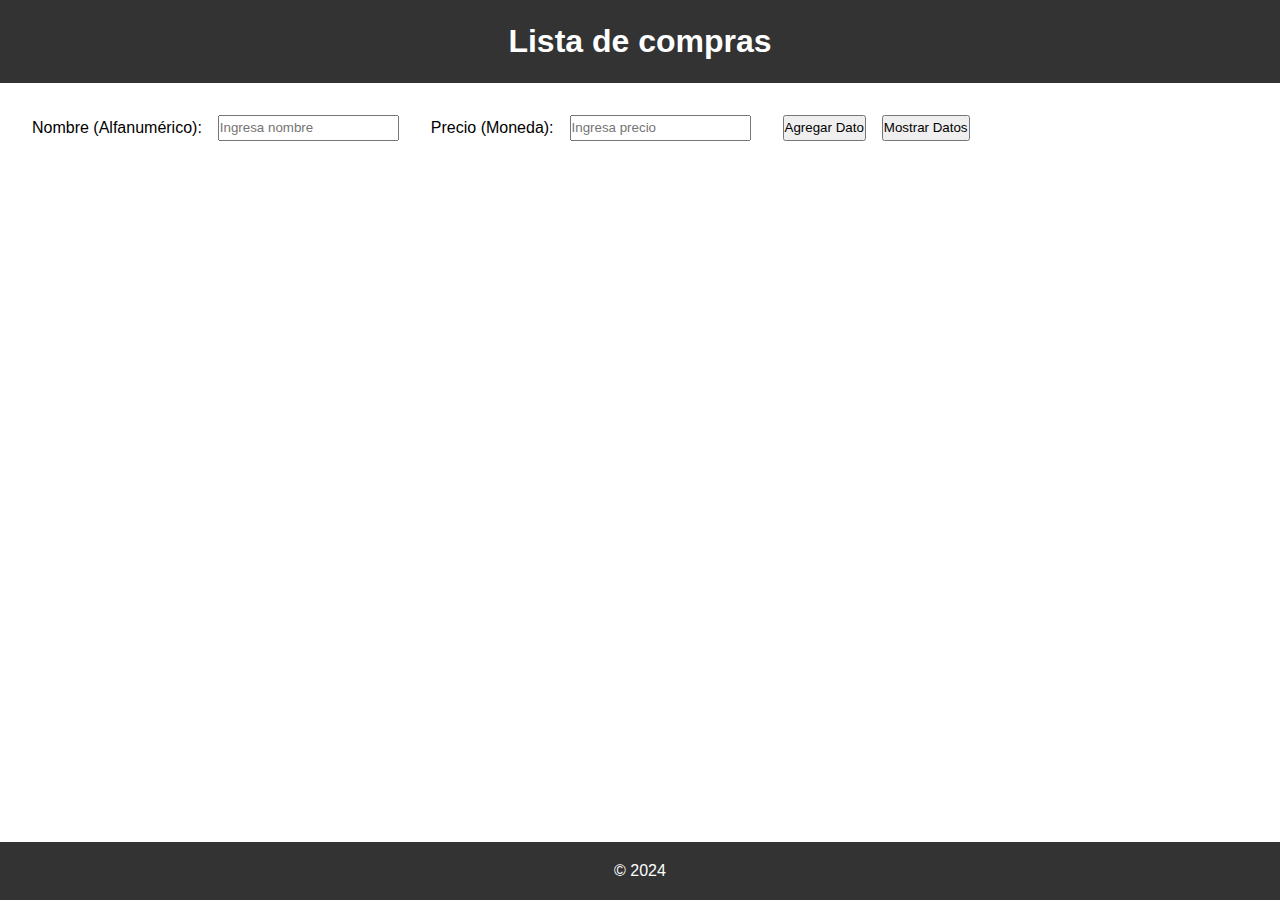
==== ListaCompras.html @ f26332f3 "Add files via upload" ====
<!DOCTYPE html>
<html lang="en">
<head>
    <meta charset="UTF-8">
    <meta name="viewport" content="width=device-width, initial-scale=1.0">
    <title>Lista de compras</title>
    <link rel="stylesheet" href="styles.css">
</head>
<body>
    <header>
        <h1>Lista de compras</h1>
    </header>
    <main>  
        <section class="gallery">
			<!-- Campos de entrada para agregar al arreglo JSON -->
			<label for="inputNombre">Nombre (Alfanumérico):</label>
			<input type="text" id="inputNombre" placeholder="Ingresa nombre">
			<br/>
			<label for="inputPrecio">Precio (Moneda):</label>
			<input type="text" id="inputPrecio" placeholder="Ingresa precio"> 
			<br/>
			<button id="agregarDato">Agregar Dato</button>
			<button id="mostrarDatos">Mostrar Datos</button>
			<!-- Aquí se agregarán los datos del JSON -->
			<ul id="lista"></ul>
			<br/>
			<ul id="total"></ul>
		</section>
    </main>
    <footer>
        <p>&copy; 2024</p>
    </footer>

    <script>
	document.addEventListener('DOMContentLoaded', function() {
		const images = document.querySelectorAll('.gallery img');
		images.forEach(img => {
			img.addEventListener('click', () => {
				alert('You clicked on ' + img.alt);
			});
		});
	});
	</script>
	
</body>
</html>
---- styles.css ----
* {
    box-sizing: border-box;
    margin: 0;
    padding: 0;
}

body {
    font-family: Arial, sans-serif;
    line-height: 1.6;
}

header {
    background: #333;
    color: #fff;
    padding: 1rem 0;
    text-align: center;
}

main {
    padding: 2rem;
}

.gallery {
    display: flex;
    flex-wrap: wrap;
    gap: 1rem;
}

.gallery img {
    width: 100%;
    max-width: 300px;
    height: auto;
}

footer {
    background: #333;
    color: #fff;
    padding: 1rem 0;
    text-align: center;
    position: fixed;
    width: 100%;
    bottom: 0;
}

@media (max-width: 768px) {
    .gallery {
        flex-direction: column;
        align-items: center;
    }
}
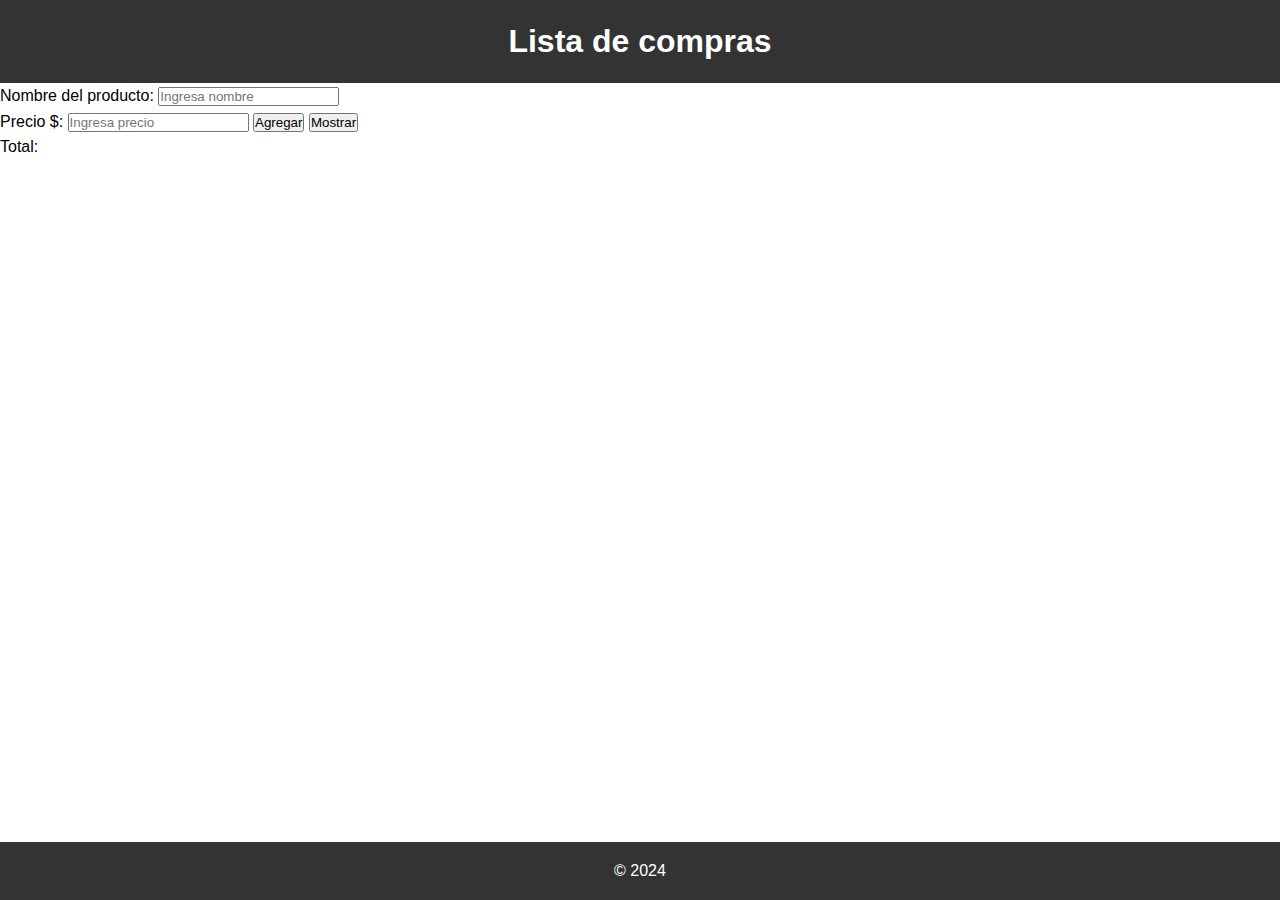
==== commit e06cf6de: "Update ListaCompras.html" ====
--- a/ListaCompras.html
+++ b/ListaCompras.html
@@ -10,37 +10,29 @@
     <header>
         <h1>Lista de compras</h1>
     </header>
-    <main>  
-        <section class="gallery">
-			<!-- Campos de entrada para agregar al arreglo JSON -->
-			<label for="inputNombre">Nombre (Alfanumérico):</label>
-			<input type="text" id="inputNombre" placeholder="Ingresa nombre">
-			<br/>
-			<label for="inputPrecio">Precio (Moneda):</label>
-			<input type="text" id="inputPrecio" placeholder="Ingresa precio"> 
-			<br/>
-			<button id="agregarDato">Agregar Dato</button>
-			<button id="mostrarDatos">Mostrar Datos</button>
-			<!-- Aquí se agregarán los datos del JSON -->
-			<ul id="lista"></ul>
-			<br/>
-			<ul id="total"></ul>
-		</section>
+	<div>
+		<!-- Campos de entrada para agregar al arreglo JSON --> 
+		<label for="inputNombre">Nombre del producto:</label>
+		<input type="text" id="inputNombre" placeholder="Ingresa nombre">
+		 
+		<br/>
+		<label for="inputPrecio">Precio $:</label>
+		<input type="text" id="inputPrecio" placeholder="Ingresa precio"> 
+		 
+		<button id="agregarDato">Agregar</button>
+		<button id="mostrarDatos">Mostrar</button> 
+		<div>Total:</div>
+		<ul id="total"></ul> 
+		<!-- Aquí se agregarán los datos del JSON -->
+	</div>
+    <main>     
+		<ul id="lista"></ul> 
+		<br/>
     </main>
     <footer>
         <p>&copy; 2024</p>
     </footer>
 
-    <script>
-	document.addEventListener('DOMContentLoaded', function() {
-		const images = document.querySelectorAll('.gallery img');
-		images.forEach(img => {
-			img.addEventListener('click', () => {
-				alert('You clicked on ' + img.alt);
-			});
-		});
-	});
-	</script>
-	
+    <script src="scripts.js"></script>
 </body>
 </html>
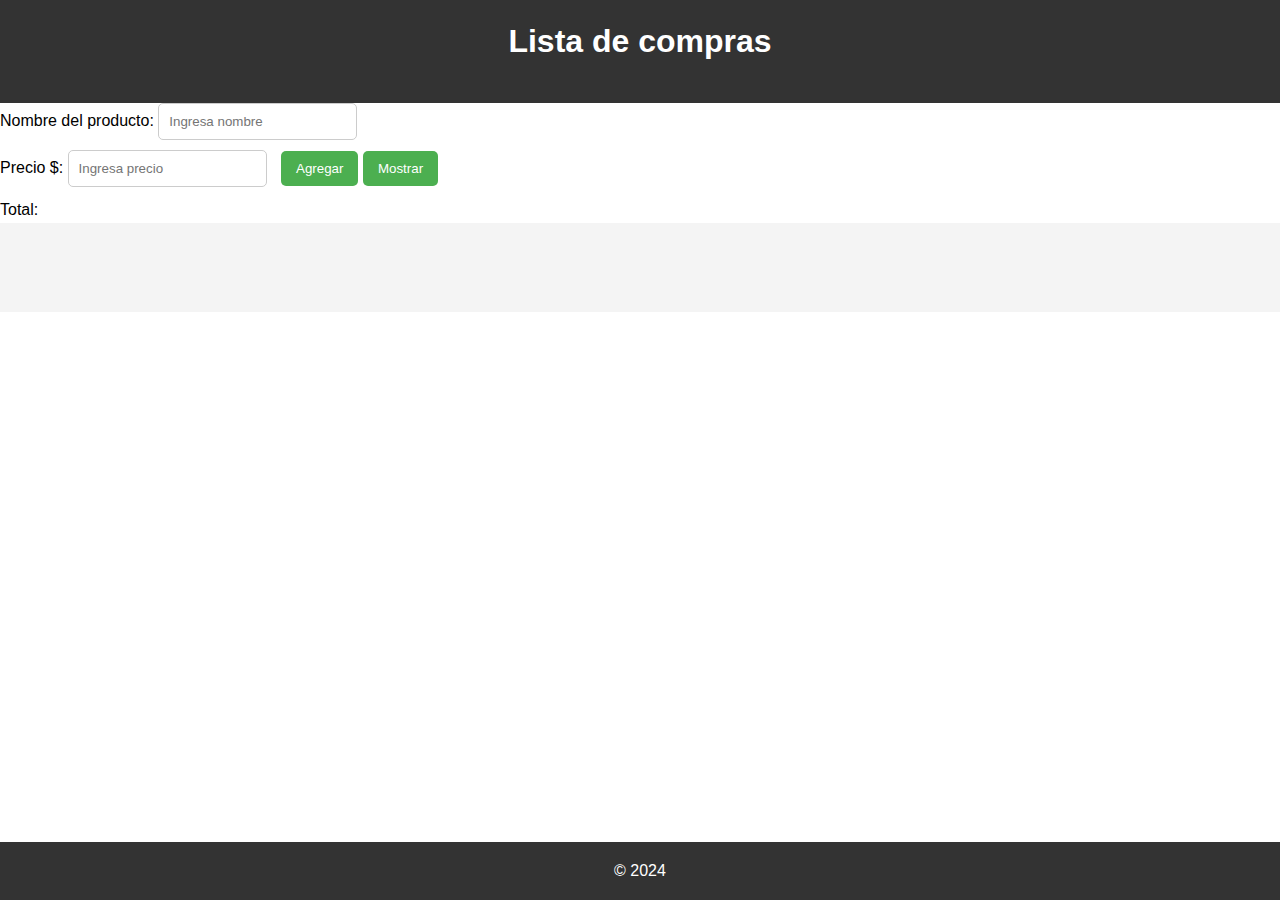
==== commit 84c3838f: "Update ListaCompras.html" ====
--- a/ListaCompras.html
+++ b/ListaCompras.html
@@ -26,8 +26,8 @@
 		<!-- Aquí se agregarán los datos del JSON -->
 	</div>
     <main>     
-		<ul id="lista"></ul> 
-		<br/>
+	<ul id="lista"></ul> 
+	<br/>
     </main>
     <footer>
         <p>&copy; 2024</p>
--- a/styles.css
+++ b/styles.css
@@ -14,10 +14,18 @@
     color: #fff;
     padding: 1rem 0;
     text-align: center;
+	width: 100%;
 }
 
 main {
-    padding: 2rem;
+    padding: 2rem; 
+	justify-content: center;
+	background-color: #f4f4f4;
+	display: flex;
+	flex-direction: column;
+	align-items: center;
+	justify-content: center; 
+	margin: 0;
 }
 
 .gallery {
@@ -48,3 +56,79 @@
         align-items: center;
     }
 }
+
+ /* Estilo básico para la página */
+
+
+h1 {
+	text-align: center;
+	margin-bottom: 20px;
+}
+
+/* Centrar los botones y campos de entrada */
+#inputNombre, #inputPrecio {
+	padding: 10px;
+	margin-right: 10px;
+	margin-bottom: 10px;
+	border-radius: 5px;
+	border: 1px solid #ccc;
+}
+
+button {
+	padding: 10px 15px;
+	border: none;
+	background-color: #4CAF50;
+	color: white;
+	border-radius: 5px;
+	cursor: pointer;
+}
+
+button:hover {
+	background-color: #45a049;
+}
+
+/* Centrar la lista */
+ul {
+	list-style-type: none;
+	padding: 0;
+	flex-direction: column;
+	align-items: center;
+	justify-content: center;
+}
+
+li {
+	background-color: #ffffff;
+	margin: 10px 0;
+	padding: 15px;
+	border-radius: 5px;
+	width: 600px;
+	display: flex;
+	justify-content: space-between;
+	align-items: center;
+	box-shadow: 0 4px 8px rgba(0, 0, 0, 0.1);
+}
+
+/* Estilo del botón Borrar en la lista */
+li button {
+	padding: 5px 10px;
+	background-color: #ff4d4d;
+	color: white;
+	border: none;
+	border-radius: 3px;
+	cursor: pointer;
+}
+
+li button:hover {
+	background-color: #e60000;
+}
+
+table {
+    font-family: Arial, sans-serif;
+	background-color: #f4f4f4;
+	display: flex;
+	flex-direction: column;
+	align-items: center;
+	justify-content: center;
+	min-height: 100vh;
+	margin: 0;
+}
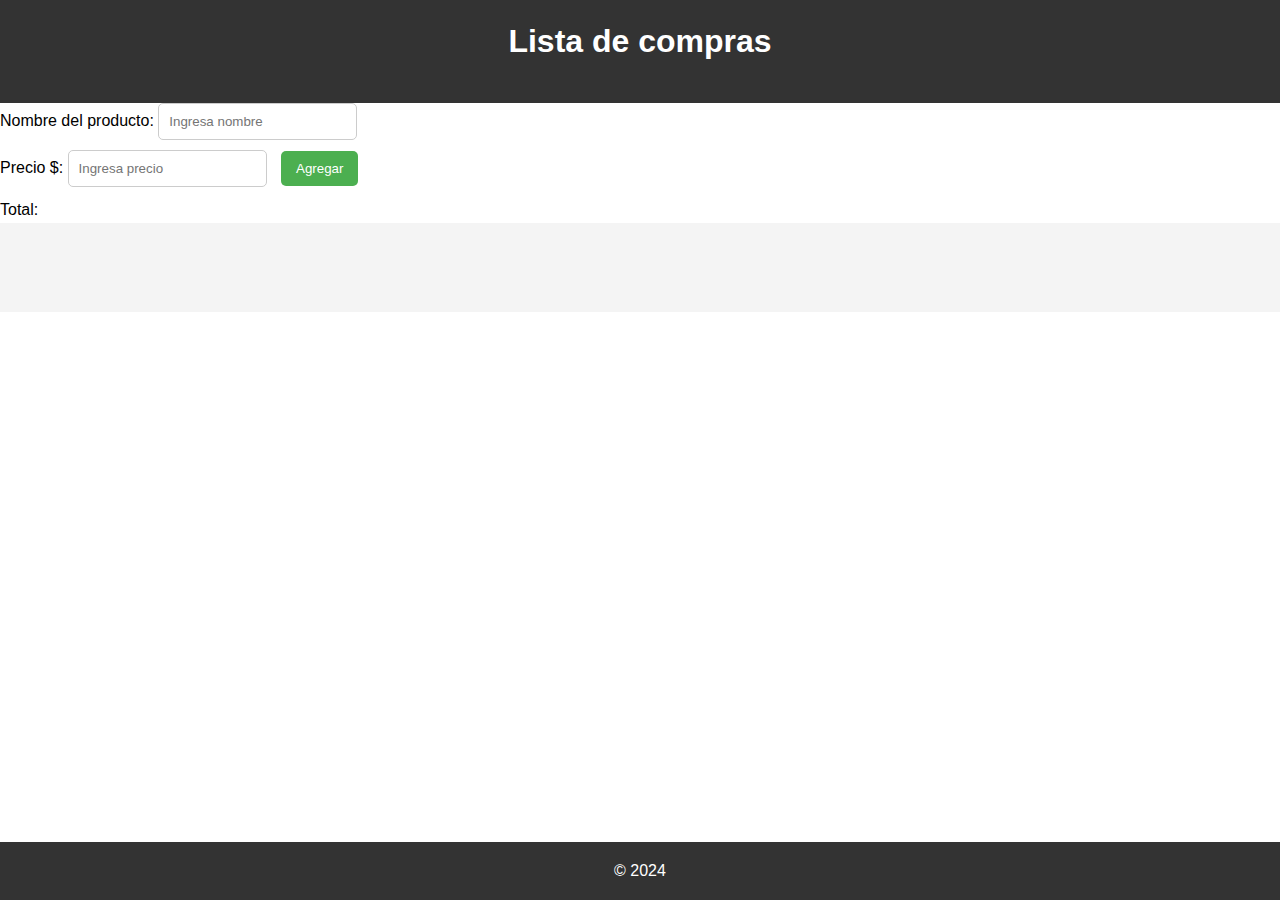
==== commit 70beff4f: "v1.1" ====
--- a/ListaCompras.html
+++ b/ListaCompras.html
@@ -20,7 +20,7 @@
 		<input type="text" id="inputPrecio" placeholder="Ingresa precio"> 
 		 
 		<button id="agregarDato">Agregar</button>
-		<button id="mostrarDatos">Mostrar</button> 
+		<button hidden="hidden" id="mostrarDatos">Mostrar</button> 
 		<div>Total:</div>
 		<ul id="total"></ul> 
 		<!-- Aquí se agregarán los datos del JSON -->
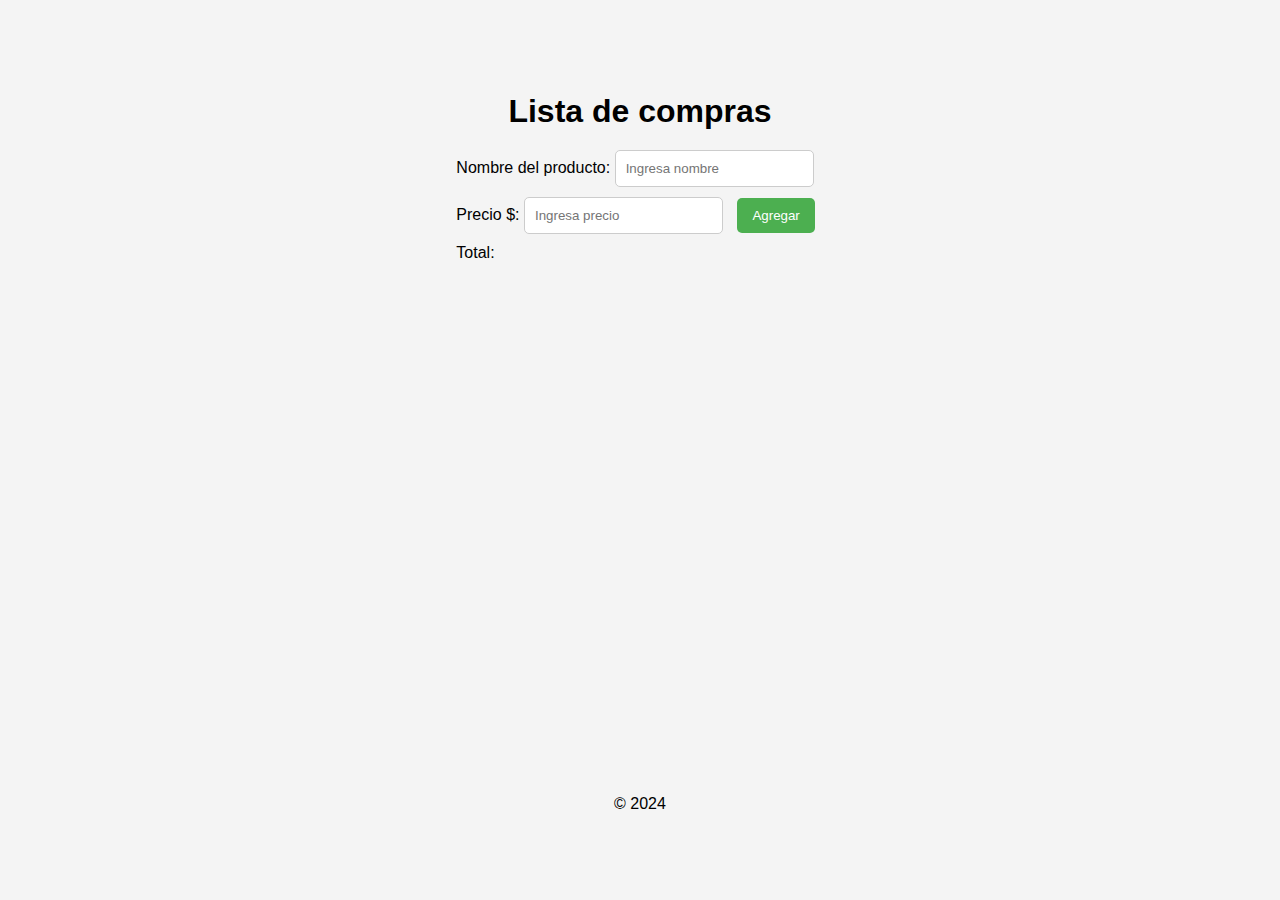
==== commit a44a9bd5: "v1.03" ====
--- a/ListaCompras.html
+++ b/ListaCompras.html
@@ -26,8 +26,8 @@
 		<!-- Aquí se agregarán los datos del JSON -->
 	</div>
     <main>     
-	<ul id="lista"></ul> 
-	<br/>
+		<ul id="lista"></ul> 
+		<br/>
     </main>
     <footer>
         <p>&copy; 2024</p>
--- a/styles.css
+++ b/styles.css
@@ -1,134 +1,76 @@
-* {
-    box-sizing: border-box;
-    margin: 0;
-    padding: 0;
-}
-
-body {
-    font-family: Arial, sans-serif;
-    line-height: 1.6;
-}
-
-header {
-    background: #333;
-    color: #fff;
-    padding: 1rem 0;
-    text-align: center;
-	width: 100%;
-}
-
-main {
-    padding: 2rem; 
-	justify-content: center;
-	background-color: #f4f4f4;
-	display: flex;
-	flex-direction: column;
-	align-items: center;
-	justify-content: center; 
-	margin: 0;
-}
-
-.gallery {
-    display: flex;
-    flex-wrap: wrap;
-    gap: 1rem;
-}
-
-.gallery img {
-    width: 100%;
-    max-width: 300px;
-    height: auto;
-}
-
-footer {
-    background: #333;
-    color: #fff;
-    padding: 1rem 0;
-    text-align: center;
-    position: fixed;
-    width: 100%;
-    bottom: 0;
-}
-
-@media (max-width: 768px) {
-    .gallery {
+/* Estilo básico para la página */
+    body {
+        font-family: Arial, sans-serif;
+        background-color: #f4f4f4;
+        display: flex;
         flex-direction: column;
         align-items: center;
+        justify-content: center;
+        min-height: 100vh;
+        margin: 0;
     }
-}
 
- /* Estilo básico para la página */
+    h1 {
+        text-align: center;
+        margin-bottom: 20px;
+    }
 
+    /* Centrar los botones y campos de entrada */
+    input {
+        padding: 10px;
+        margin-right: 10px;
+        margin-bottom: 10px;
+        border-radius: 5px;
+        border: 1px solid #ccc;
+    }
 
-h1 {
-	text-align: center;
-	margin-bottom: 20px;
-}
+    button {
+        padding: 10px 15px;
+        border: none;
+        background-color: #4CAF50;
+        color: white;
+        border-radius: 5px;
+        cursor: pointer;
+    }
 
-/* Centrar los botones y campos de entrada */
-#inputNombre, #inputPrecio {
-	padding: 10px;
-	margin-right: 10px;
-	margin-bottom: 10px;
-	border-radius: 5px;
-	border: 1px solid #ccc;
-}
+    button:hover {
+        background-color: #45a049;
+    }
 
-button {
-	padding: 10px 15px;
-	border: none;
-	background-color: #4CAF50;
-	color: white;
-	border-radius: 5px;
-	cursor: pointer;
-}
+    /* Centrar la lista */
+    ul {
+        list-style-type: none;
+        padding: 0;
+    }
 
-button:hover {
-	background-color: #45a049;
-}
+    li {
+        background-color: #ffffff;
+        margin: 10px 0;
+        padding: 15px;
+        border-radius: 5px;
+        width: 300px;
+        display: flex;
+        justify-content: space-between;
+        align-items: center;
+        box-shadow: 0 4px 8px rgba(0, 0, 0, 0.1);
+    }
 
-/* Centrar la lista */
-ul {
-	list-style-type: none;
-	padding: 0;
-	flex-direction: column;
-	align-items: center;
-	justify-content: center;
-}
+    /* Estilo del botón Borrar en la lista */
+    li button {
+        padding: 5px 10px;
+        background-color: #ff4d4d;
+        color: white;
+        border: none;
+        border-radius: 3px;
+        cursor: pointer;
+    }
 
-li {
-	background-color: #ffffff;
-	margin: 10px 0;
-	padding: 15px;
-	border-radius: 5px;
-	width: 600px;
-	display: flex;
-	justify-content: space-between;
-	align-items: center;
-	box-shadow: 0 4px 8px rgba(0, 0, 0, 0.1);
-}
-
-/* Estilo del botón Borrar en la lista */
-li button {
-	padding: 5px 10px;
-	background-color: #ff4d4d;
-	color: white;
-	border: none;
-	border-radius: 3px;
-	cursor: pointer;
-}
-
-li button:hover {
-	background-color: #e60000;
-}
-
-table {
-    font-family: Arial, sans-serif;
-	background-color: #f4f4f4;
-	display: flex;
-	flex-direction: column;
-	align-items: center;
-	justify-content: center;
-	min-height: 100vh;
-	margin: 0;
-}
+    li button:hover {
+        background-color: #e60000;
+    }
+	main{
+		overflow: auto; 
+		padding: 1px 1px 0px 1px; 
+		margin: 0px 0px 0px 0px;
+		width:auto; height:500px;
+	}